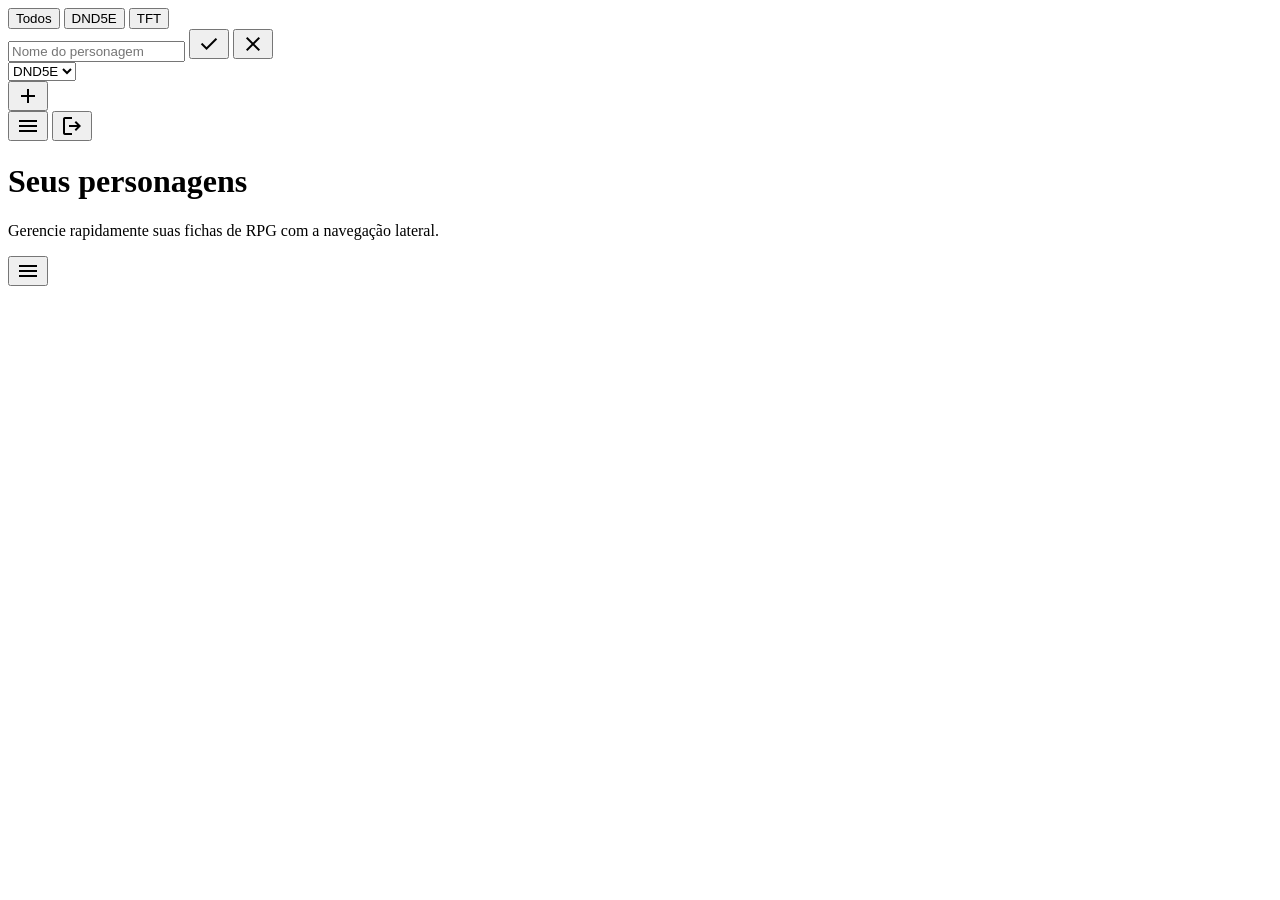
==== src/main/resources/templates/dashboard.html @ ecf65256 "commit inicial" ====
<html xmlns:th="http://www.thymeleaf.org">
    <head>
        <title>Tabletop Manager</title>
        <link rel="stylesheet" th:href="@{css/index.css}">
        <link rel="stylesheet" th:href="@{css/dnd-sheet.css}">
        <link rel="stylesheet" th:href="@{css/tft-sheet.css}">
        <link rel="stylesheet" href="https://fonts.googleapis.com/css2?family=Material+Symbols+Outlined:opsz,wght,FILL,GRAD@20..48,100..700,0..1,-50..200&icon_names=add,auto_stories,backpack,bedtime,check,close,dark_mode,edit,electric_bolt,grade,logout,menu,menu_book,more_vert,person,skull" />
    </head>
    <body>
        <div class="app-shell">
            <aside class="sidebar">
                <section class="sidebar-top">
                    <div class="tab-row">
                        <button class="tab selected" type="button">Todos</button>
                        <button class="tab" type="button">DND5E</button>
                        <button class="tab" type="button">TFT</button>
                    </div>
                </section>

                <section class="sidebar-middle">
                    <article class="character-card add-character-card hidden">
                        <div class="character-info">
                            <div class="add-name-row">
                                <input class="new-character-name" type="text" placeholder="Nome do personagem">
                                <button class="save-new-character" type="button" aria-label="Salvar">
                                    <span class="material-symbols-outlined">check</span>
                                </button>
                                <button class="cancel-new-character" type="button" aria-label="Cancelar">
                                    <span class="material-symbols-outlined">close</span>
                                </button>
                            </div>
                            <select class="new-character-system">
                                <option value="DND5E">DND5E</option>
                                <option value="TFT">TFT</option>
                            </select>
                        </div>

                </section>
            <button class="fab" type="button" aria-label="Adicionar personagem"><span class="material-symbols-outlined">add</span></button>

                <nav class="sidebar-bottom">
                    <button class="nav-item" type="button" aria-label="Menu">
                        <span class="material-symbols-outlined">menu</span>
                    </button>
                    <button class="nav-item" type="button" aria-label="Logout">
                        <span class="material-symbols-outlined">logout</span>
                    </button>
                </nav>
            </aside>

            <main class="content-pane">
                <div class="hero-panel">
                    <h1>Seus personagens</h1>
                    <p>Gerencie rapidamente suas fichas de RPG com a navegação lateral.</p>
                </div>
            </main>
        </div>
        <button class="menu-fab hidden" type="button" aria-label="Mostrar menu"><span class="material-symbols-outlined">menu</span></button>
        <script th:src="@{/js/main.js}"></script>
    </body>
</html>
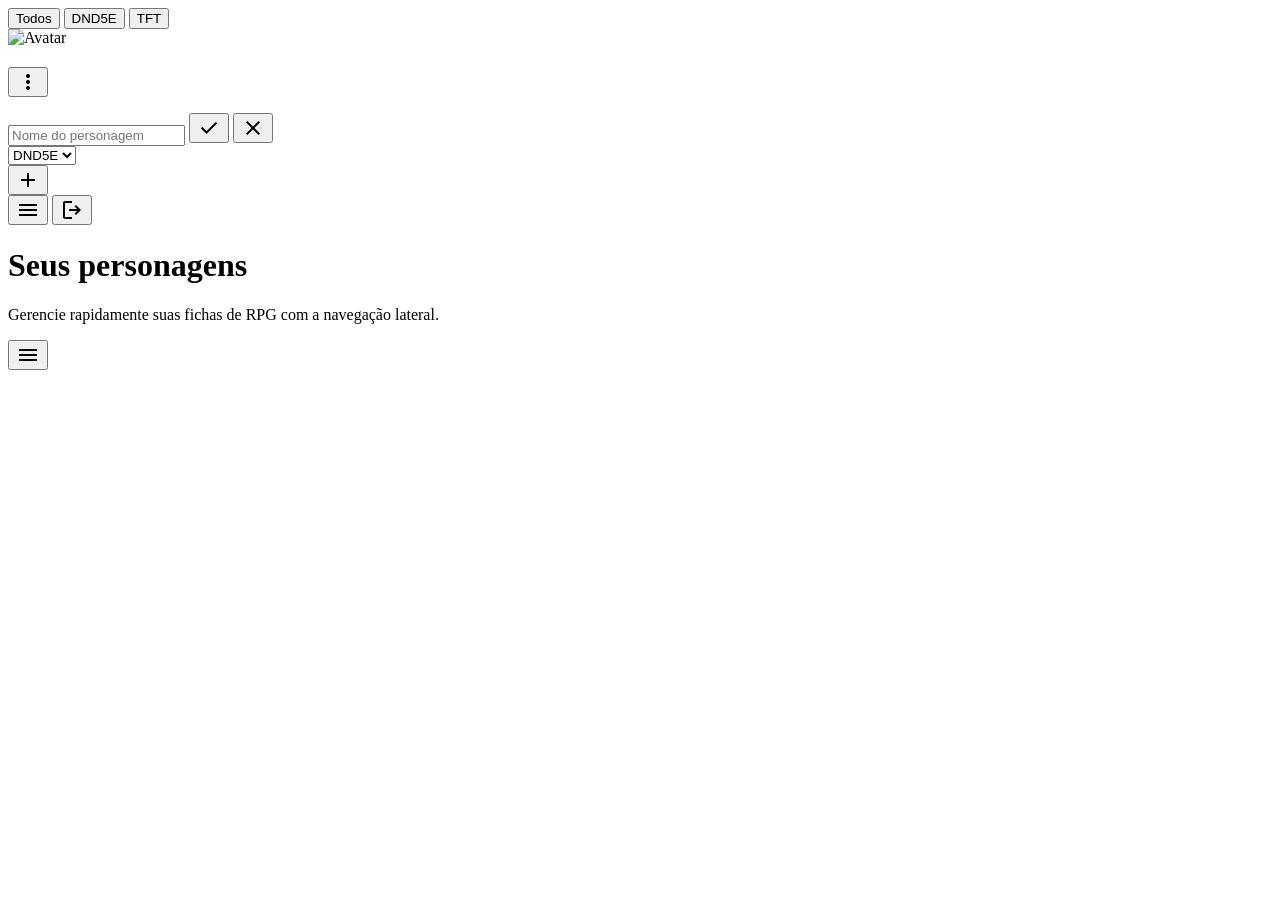
==== commit ee83f02e: "Persistencia ficha dnd" ====
--- a/src/main/resources/templates/dashboard.html
+++ b/src/main/resources/templates/dashboard.html
@@ -18,6 +18,18 @@
                 </section>
 
                 <section class="sidebar-middle">
+                    <article class="character-card" th:each="p : ${resumos}" th:data-category="${p.sistema()}">
+                        <img class="avatar" th:src="${p.avatarUrl() != null ? p.avatarUrl() : 'https://placehold.co/56'}" alt="Avatar">
+                        <div class="character-info">
+                            <div class="name-row">
+                                <h2 th:text="${p.nome()}"></h2>
+                                <button class="card-action" type="button" aria-label="Opções">
+                                    <span class="material-symbols-outlined">more_vert</span>
+                                </button>
+                            </div>
+                            <p class="subtitle" th:text="${p.sistema()}"></p>
+                        </div>
+                    </article>
                     <article class="character-card add-character-card hidden">
                         <div class="character-info">
                             <div class="add-name-row">
@@ -34,7 +46,7 @@
                                 <option value="TFT">TFT</option>
                             </select>
                         </div>
-
+                    </article>
                 </section>
             <button class="fab" type="button" aria-label="Adicionar personagem"><span class="material-symbols-outlined">add</span></button>
 
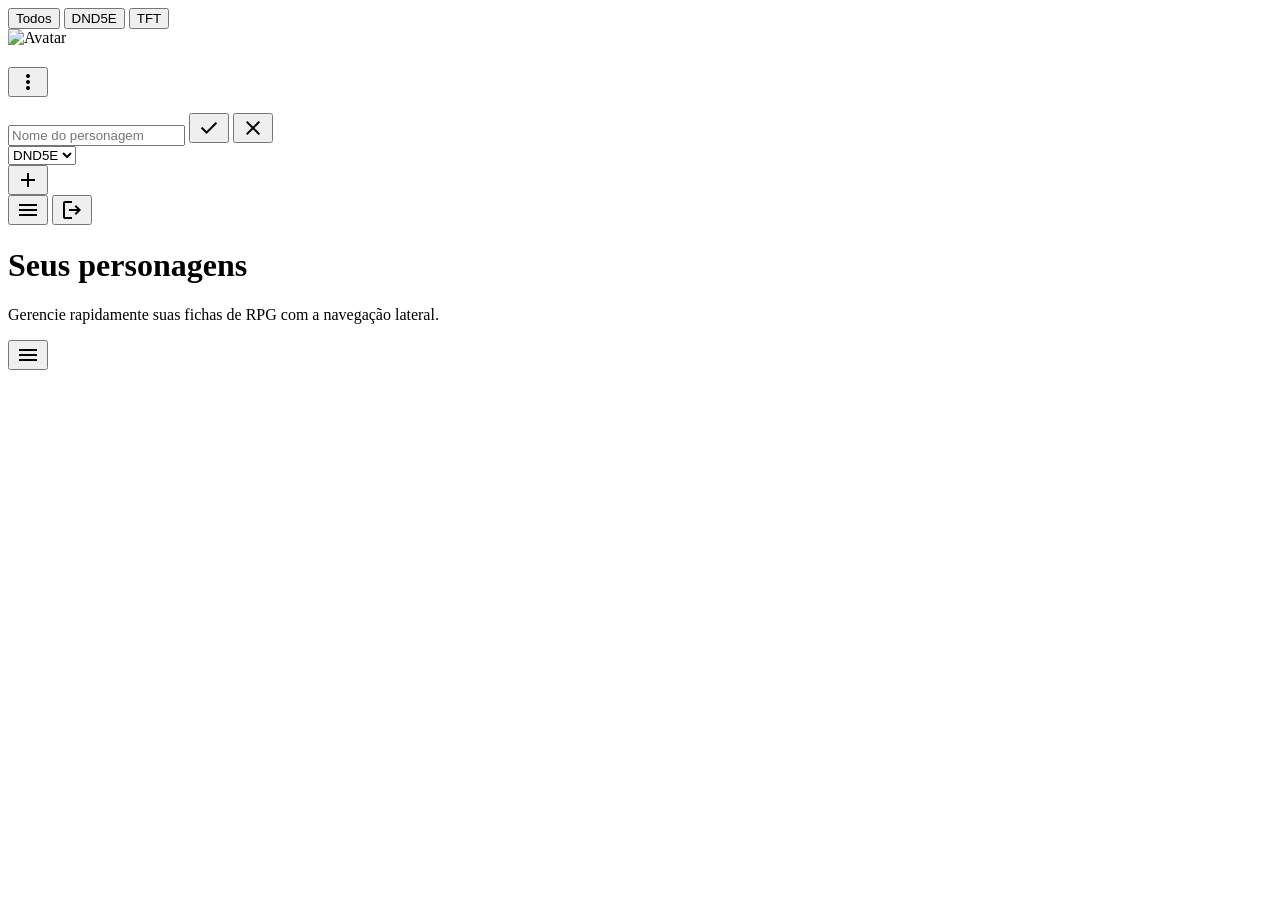
==== commit c13320dc: "Persistencia de personagem" ====
--- a/src/main/resources/templates/dashboard.html
+++ b/src/main/resources/templates/dashboard.html
@@ -19,7 +19,7 @@
 
                 <section class="sidebar-middle">
                     <article class="character-card" th:each="p : ${resumos}" th:data-category="${p.sistema()}">
-                        <img class="avatar" th:src="${p.avatarUrl() != null ? p.avatarUrl() : 'https://placehold.co/56'}" alt="Avatar">
+                        <img class="avatar" th:src="${p.avatarUrl() != null ? p.avatarUrl() : 'https://placehold.net/avatar.svg'}" alt="Avatar">
                         <div class="character-info">
                             <div class="name-row">
                                 <h2 th:text="${p.nome()}"></h2>
@@ -27,7 +27,15 @@
                                     <span class="material-symbols-outlined">more_vert</span>
                                 </button>
                             </div>
-                            <p class="subtitle" th:text="${p.sistema()}"></p>
+
+                            <div th:if="${p instanceof T(com.masuda.tabletopmanager.model.Personagem.Resumo.DndPersonagemResumo)}">
+                                <p class="subtitle" th:text="${#strings.listJoin(p.classes(), ' | ')}"></p>
+                            </div>
+
+                            <div th:if="${p instanceof T(com.masuda.tabletopmanager.model.Personagem.Resumo.TftPersonagemResumo)}">
+                                <p class="subtitle" th:text="${p.sin()}"></p>
+                            </div>
+
                         </div>
                     </article>
                     <article class="character-card add-character-card hidden">
@@ -68,6 +76,7 @@
             </main>
         </div>
         <button class="menu-fab hidden" type="button" aria-label="Mostrar menu"><span class="material-symbols-outlined">menu</span></button>
-        <script th:src="@{/js/main.js}"></script>
+        <script th:src="@{/js/sheet.js(v=2)}"></script>
+        <script th:src="@{/js/main.js(v=2)}"></script>
     </body>
 </html>
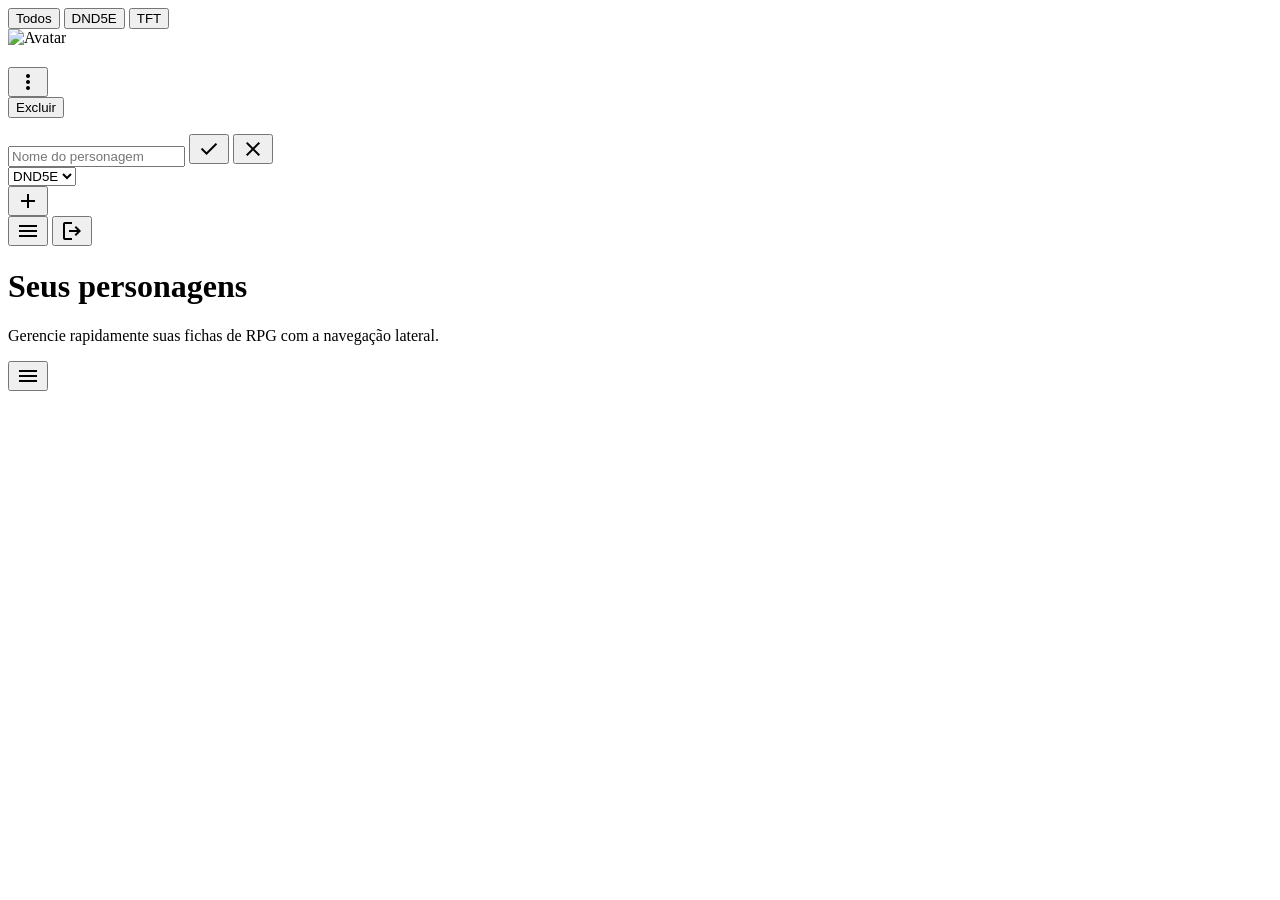
==== commit 761c5ae1: "TFT Fragment" ====
--- a/src/main/resources/templates/dashboard.html
+++ b/src/main/resources/templates/dashboard.html
@@ -2,9 +2,10 @@
     <head>
         <title>Tabletop Manager</title>
         <link rel="stylesheet" th:href="@{css/index.css}">
+        <link rel="stylesheet" th:href="@{css/tft-sheet.css(v=2)}">
         <link rel="stylesheet" th:href="@{css/dnd-sheet.css}">
-        <link rel="stylesheet" th:href="@{css/tft-sheet.css}">
-        <link rel="stylesheet" href="https://fonts.googleapis.com/css2?family=Material+Symbols+Outlined:opsz,wght,FILL,GRAD@20..48,100..700,0..1,-50..200&icon_names=add,auto_stories,backpack,bedtime,check,close,dark_mode,edit,electric_bolt,grade,logout,menu,menu_book,more_vert,person,skull" />
+
+        <link rel="stylesheet" href="https://fonts.googleapis.com/css2?family=Material+Symbols+Outlined:opsz,wght,FILL,GRAD@20..48,100..700,0..1,-50..200&icon_names=add,auto_stories,backpack,bedtime,check,close,dark_mode,edit,edit_off,electric_bolt,grade,logout,menu,menu_book,more_vert,person,skull" />
     </head>
     <body>
         <div class="app-shell">
@@ -18,7 +19,7 @@
                 </section>
 
                 <section class="sidebar-middle">
-                    <article class="character-card" th:each="p : ${resumos}" th:data-category="${p.sistema()}">
+                    <article class="character-card" th:each="p : ${resumos}" th:data-category="${p.sistema()}" th:data-id="${p.id()}">
                         <img class="avatar" th:src="${p.avatarUrl() != null ? p.avatarUrl() : 'https://placehold.net/avatar.svg'}" alt="Avatar">
                         <div class="character-info">
                             <div class="name-row">
@@ -26,6 +27,9 @@
                                 <button class="card-action" type="button" aria-label="Opções">
                                     <span class="material-symbols-outlined">more_vert</span>
                                 </button>
+                                <div class="card-menu hidden">
+                                    <button class="card-menu-item delete-character" type="button">Excluir</button>
+                                </div>
                             </div>
 
                             <div th:if="${p instanceof T(com.masuda.tabletopmanager.model.Personagem.Resumo.DndPersonagemResumo)}">
@@ -76,7 +80,8 @@
             </main>
         </div>
         <button class="menu-fab hidden" type="button" aria-label="Mostrar menu"><span class="material-symbols-outlined">menu</span></button>
-        <script th:src="@{/js/sheet.js(v=2)}"></script>
+        <script th:src="@{/js/dnd-sheet.js(v=2)}"></script>
+        <script th:src="@{/js/tft-sheet.js(v=1)}"></script>
         <script th:src="@{/js/main.js(v=2)}"></script>
     </body>
 </html>
